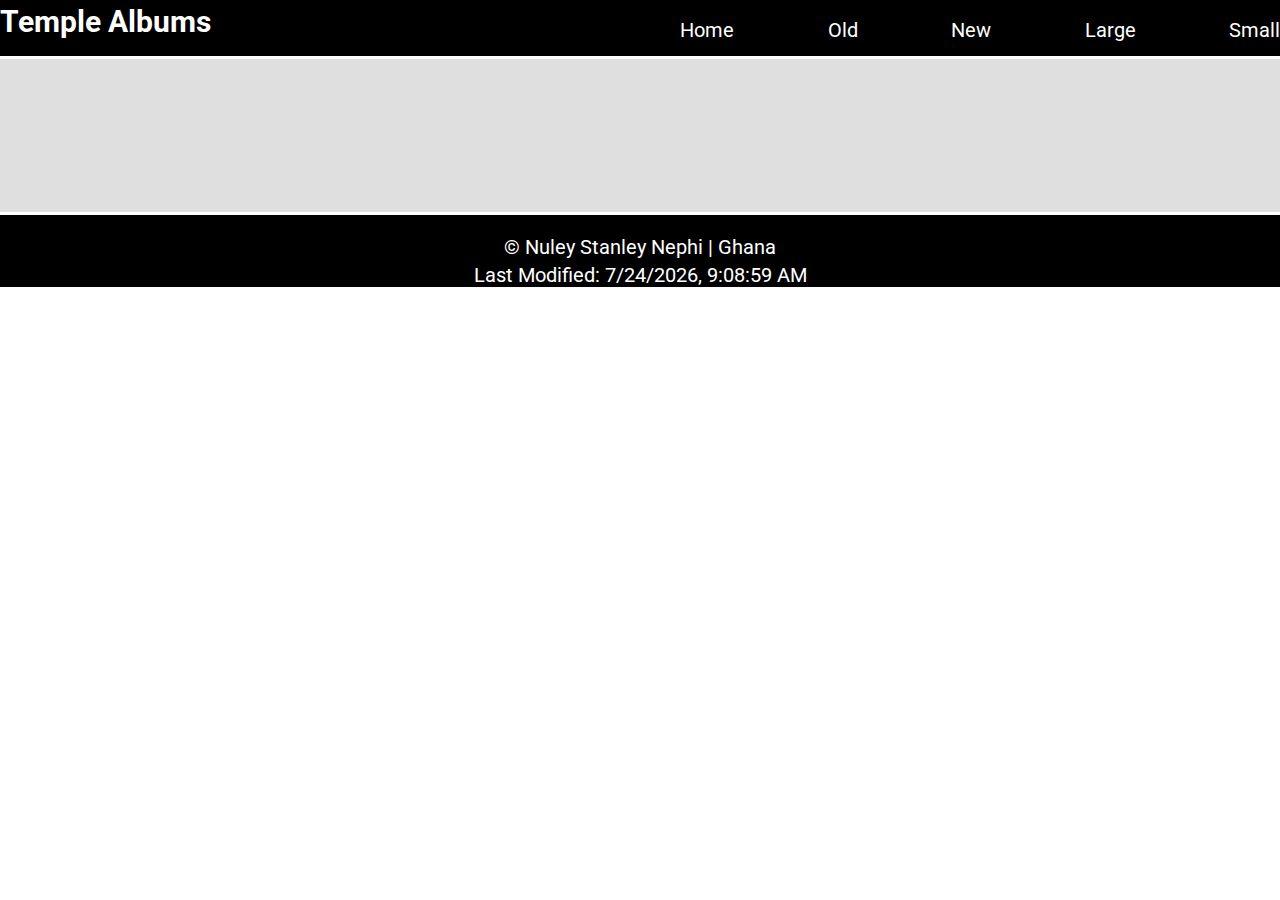
==== temples.html @ 4df99f0f "change of directories" ====
<!DOCTYPE html>
<html lang="en">
  <head>
    <meta charset="UTF-8" />
    <meta name="viewport" content="width=device-width, initial-scale=1.0" />
    <meta name="description" content="" />
    <meta name="author" content="" />
    <link rel="preconnect" href="https://fonts.googleapis.com" />
    <link rel="preconnect" href="https://fonts.gstatic.com" crossorigin />
    <link
      href="https://fonts.googleapis.com/css2?family=Roboto:ital,wght@0,100;0,300;0,400;0,500;0,700;0,900;1,100;1,300;1,400;1,500;1,700;1,900&display=swap"
      rel="stylesheet"
    />
    <link rel="stylesheet" href="./week02/styles/temple.css" />
    <link rel="stylesheet" href="./week02/styles/temple-large.css" />
    <script defer src="./week02/scripts/temple.js"></script>
    <title>temple around the globe</title>
  </head>
  <body>
    <header>
      <h1>temple albums</h1>
      <div class="controls">
        <div class="buttons">
          <div class="row">
            <input type="checkbox" id="hamburger" />
            <label for="hamburger" class="hamburger">
              <span class="line"></span>
              <span class="line"></span>
              <span class="line"></span>
            </label>
          </div>
        </div>
        <nav>
          <ul class="navigation">
            <li><a href="./temple.html">Home</a></li>
            <li><a href="#aboutme">old</a></li>
            <li><a href="#packages">new</a></li>
            <li><a href="#booking">large</a></li>
            <li><a href="#booking">small</a></li>
          </ul>
        </nav>
      </div>
    </header>
    <main>
      <figure>
        <img src="./templeimages/accraghanatemple.jpg" alt="" />
        <figcaption>accra ghana temple</figcaption>
      </figure>
      <figure>
        <img src="./templeimages/arequipa peru temple.jpeg" alt="" />
        <figcaption>arequipa peru temple</figcaption>
      </figure>
      <figure>
        <img src="./templeimages/bogotacolumbiatemple.jpg" alt="" />
        <figcaption>bogota columbia temple</figcaption>
      </figure>
      <figure>
        <img src="./templeimages/boiseidahotemplw.jpg" alt="" />
        <figcaption>boise idaho temple</figcaption>
      </figure>
      <figure>
        <img src="./templeimages/brighamcityutahtemplw.jpg" alt="" />
        <figcaption>brigham city utah temple</figcaption>
      </figure>
      <figure>
        <img src="./templeimages/buenosairiesargentinatemple.jpg" alt="" />
        <figcaption>buenosairies argentina temple</figcaption>
      </figure>
      <figure>
        <img src="./templeimages/CedarCity.jpg" alt="" />
        <figcaption>cedar city temple</figcaption>
      </figure>
      <figure>
        <img src="./templeimages/ChicagoTemple.jpg" alt="" />
        <figcaption>chicago temple</figcaption>
      </figure>
      <figure>
        <img src="./templeimages/durbansouthafricatemple.jpg" alt="" />
        <figcaption>durban south africa temple</figcaption>
      </figure>
    </main>
    <footer>
      <p>&copy; nuley stanley nephi | ghana</p>
      <span id="lastmodified"></span>
    </footer>
  </body>
</html>
---- week02/styles/temple.css ----
body {
    margin: -22px auto;
}


header {
    width: 100%;
    color: white;
    font-family: Roboto;
    background-color: black;
    text-transform: capitalize;
    font-size: 15px;

    h1 {
        text-align: center;
    }


    .line {
        display: block;
        width: 30px;
        height: 5px;
        background-color: black;
        margin-bottom: 2px;
        transition: 0.5s;
    }

    input#hamburger {
        display: none;
    }

    #hamburger:checked+.hamburger .line:nth-child(1) {
        transform: translateY(12px) rotate(-45deg);
    }

    #hamburger:checked+.hamburger .line:nth-child(2) {
        opacity: 0;
    }

    #hamburger:checked+.hamburger .line:nth-child(3) {
        transform: translateY(-4px) rotate(45deg);
    }

    .buttons {
        position: fixed;
        z-index: 40;
        background-color: white;
        height: 40px;
        width: 45px;
        border-radius: 50%;
        box-shadow: 0 4px 8px 0 rgba(0, 0, 0, 0.2);
        display: flex;
        justify-content: center;
        align-items: center;
    }

    .navigation {
        display: flex;
        flex-direction: column;
        justify-content: space-between;
        align-items: start;
        list-style: none;


        a {
            display: none;
            font-size: 30px;
            text-decoration: none;

        }
    }




    .open {
        position: fixed;
        top: -23px;
        right: 79px;
        height: 98%;
        width: 63%;
        padding: 10px;
        background-color: black;
        transition: 0.5s;
        z-index: 30;

        a {
            display: flex;
            gap: -40%;
            color: white;
            text-align: center;
            align-items: center;
            justify-content: center;
            text-transform: capitalize;
            border-top: 3px solid white;
            border-bottom: 3px solid white;
            padding: 3px 0;

        }
    }
}

main {
    font-family: Roboto;

    text-transform: capitalize;

    img {
        max-width: 400px;
        width: 100%;
    }
}


footer {
    display: flex;
    flex-direction: column;
    justify-content: center;
    align-items: center;
    text-transform: capitalize;
    color: white;
    font-family: Roboto;
    font-size: 20px;
    background-color: black;

    span {
        margin-top: -1rem;
    }
}
---- week02/styles/temple-large.css ----
@media screen and (min-width:750px) {

    body {
        margin: 0;
    }

    header {
        display: grid;
        grid-template-columns: repeat(2, 1fr);
        color: white;
        font-family: Roboto;
        background-color: black;
        height: 3.5rem;
        text-transform: capitalize;
        justify-content: center;
        align-items: center;

        h1 {
            justify-self: start;
            align-items: self-start;
            margin-top: 4px;
            text-transform: capitalize;
        }

        .buttons {
            display: none;
        }

        .navigation {
            display: flex;
            flex-direction: row;
            justify-content: space-between;
            align-items: center;

            a {
                display: block;
                font-size: 20px;
                color: white;
                font-family: Roboto;
            }

        }
    }

    main {
        height: fit-content;
        background-color: rgb(224, 223, 223);
        justify-self: center;
        align-self: center;
        max-width: 100rem;
        margin: 1rem auto;
        display: grid;
        grid-template-columns: repeat(auto-fit, minmax(400px, 1fr));
        justify-content: center;
        align-items: center;
        margin: 3px 10px;


        img {
            max-width: 640px;
            width: 350px;
        }

        figcaption {
            display: none;
        }

        figure:hover {
            figcaption {
                display: block;
                position: absolute;
                text-transform: capitalize;
                font-size: 20px;
            }
        }

        figure {
            border-radius: 50%;
        }
    }


    footer {
        display: flex;
        flex-direction: column;
        justify-content: center;
        align-items: center;
        text-transform: capitalize;
        color: white;
        font-family: Roboto;
        font-size: 20px;
        background-color: black;

        span {
            margin-top: -1rem;
        }
    }
}
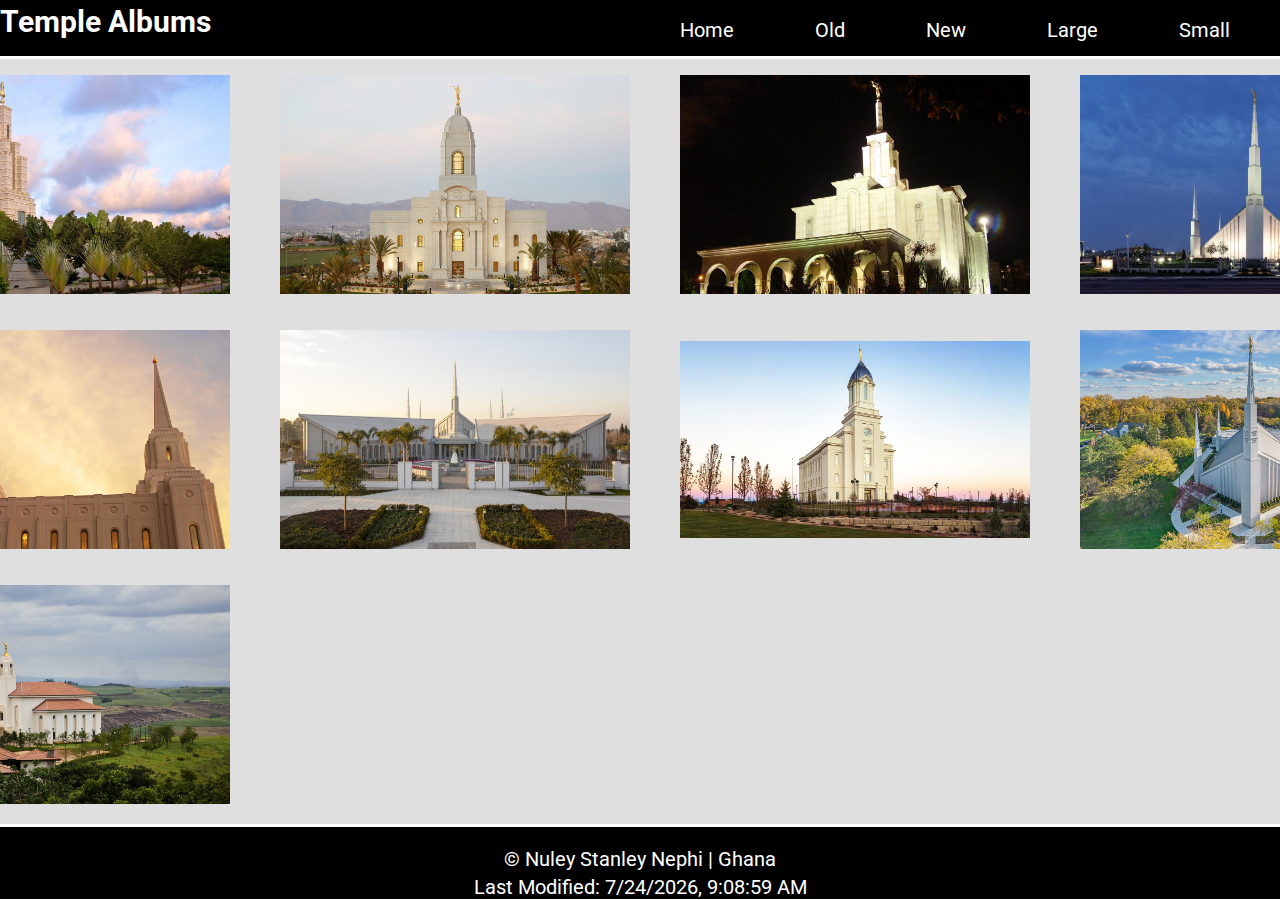
==== commit f48cb9db: "final updates to" ====
--- a/temples.html
+++ b/temples.html
@@ -11,9 +11,9 @@
       href="https://fonts.googleapis.com/css2?family=Roboto:ital,wght@0,100;0,300;0,400;0,500;0,700;0,900;1,100;1,300;1,400;1,500;1,700;1,900&display=swap"
       rel="stylesheet"
     />
-    <link rel="stylesheet" href="./week02/styles/temple.css" />
-    <link rel="stylesheet" href="./week02/styles/temple-large.css" />
-    <script defer src="./week02/scripts/temple.js"></script>
+    <link rel="stylesheet" href="./styles/temple.css" />
+    <link rel="stylesheet" href="./styles/temple-large.css" />
+    <script defer src="./scripts/temple.js"></script>
     <title>temple around the globe</title>
   </head>
   <body>
@@ -43,39 +43,39 @@
     </header>
     <main>
       <figure>
-        <img src="./templeimages/accraghanatemple.jpg" alt="" />
+        <img src="images/templeimages/accraghanatemple.jpg" alt="" />
         <figcaption>accra ghana temple</figcaption>
       </figure>
       <figure>
-        <img src="./templeimages/arequipa peru temple.jpeg" alt="" />
+        <img src="images/templeimages/arequipa peru temple.jpeg" alt="" />
         <figcaption>arequipa peru temple</figcaption>
       </figure>
       <figure>
-        <img src="./templeimages/bogotacolumbiatemple.jpg" alt="" />
+        <img src="images/templeimages/bogotacolumbiatemple.jpg" alt="" />
         <figcaption>bogota columbia temple</figcaption>
       </figure>
       <figure>
-        <img src="./templeimages/boiseidahotemplw.jpg" alt="" />
+        <img src="images/templeimages/boiseidahotemplw.jpg" alt="" />
         <figcaption>boise idaho temple</figcaption>
       </figure>
       <figure>
-        <img src="./templeimages/brighamcityutahtemplw.jpg" alt="" />
+        <img src="images/templeimages/brighamcityutahtemplw.jpg" alt="" />
         <figcaption>brigham city utah temple</figcaption>
       </figure>
       <figure>
-        <img src="./templeimages/buenosairiesargentinatemple.jpg" alt="" />
+        <img src="images/templeimages/buenosairiesargentinatemple.jpg" alt="" />
         <figcaption>buenosairies argentina temple</figcaption>
       </figure>
       <figure>
-        <img src="./templeimages/CedarCity.jpg" alt="" />
+        <img src="images/templeimages/CedarCity.jpg" alt="" />
         <figcaption>cedar city temple</figcaption>
       </figure>
       <figure>
-        <img src="./templeimages/ChicagoTemple.jpg" alt="" />
+        <img src="images/templeimages/ChicagoTemple.jpg" alt="" />
         <figcaption>chicago temple</figcaption>
       </figure>
       <figure>
-        <img src="./templeimages/durbansouthafricatemple.jpg" alt="" />
+        <img src="images/templeimages/durbansouthafricatemple.jpg" alt="" />
         <figcaption>durban south africa temple</figcaption>
       </figure>
     </main>
--- a/styles/temple.css
+++ b/styles/temple.css
@@ -0,0 +1,129 @@
+body {
+    margin: -22px auto;
+}
+
+
+header {
+    width: 100%;
+    color: white;
+    font-family: Roboto;
+    background-color: black;
+    text-transform: capitalize;
+    font-size: 15px;
+
+    h1 {
+        text-align: center;
+    }
+
+
+    .line {
+        display: block;
+        width: 30px;
+        height: 5px;
+        background-color: black;
+        margin-bottom: 2px;
+        transition: 0.5s;
+    }
+
+    input#hamburger {
+        display: none;
+    }
+
+    #hamburger:checked+.hamburger .line:nth-child(1) {
+        transform: translateY(12px) rotate(-45deg);
+    }
+
+    #hamburger:checked+.hamburger .line:nth-child(2) {
+        opacity: 0;
+    }
+
+    #hamburger:checked+.hamburger .line:nth-child(3) {
+        transform: translateY(-4px) rotate(45deg);
+    }
+
+    .buttons {
+        position: fixed;
+        z-index: 40;
+        background-color: white;
+        height: 40px;
+        width: 45px;
+        border-radius: 50%;
+        box-shadow: 0 4px 8px 0 rgba(0, 0, 0, 0.2);
+        display: flex;
+        justify-content: center;
+        align-items: center;
+    }
+
+    .navigation {
+        display: flex;
+        flex-direction: column;
+        justify-content: space-between;
+        align-items: start;
+        list-style: none;
+
+
+        a {
+            display: none;
+            font-size: 30px;
+            text-decoration: none;
+
+        }
+    }
+
+
+
+
+    .open {
+        position: fixed;
+        top: -23px;
+        right: 49px;
+        height: 98%;
+        width: 73%;
+        padding: 10px;
+        background-color: black;
+        transition: 0.5s;
+        z-index: 30;
+
+        a {
+            display: flex;
+            gap: -40%;
+            color: white;
+            text-align: center;
+            align-items: center;
+            justify-content: center;
+            text-transform: capitalize;
+            border-top: 3px solid white;
+            border-bottom: 3px solid white;
+            padding: 3px 0;
+
+        }
+    }
+}
+
+main {
+    font-family: Roboto;
+
+    text-transform: capitalize;
+
+    img {
+        max-width: 400px;
+        width: 100%;
+    }
+}
+
+
+footer {
+    display: flex;
+    flex-direction: column;
+    justify-content: center;
+    align-items: center;
+    text-transform: capitalize;
+    color: white;
+    font-family: Roboto;
+    font-size: 20px;
+    background-color: black;
+
+    span {
+        margin-top: -1rem;
+    }
+}--- a/styles/temple-large.css
+++ b/styles/temple-large.css
@@ -0,0 +1,104 @@
+@media screen and (min-width:750px) {
+
+    body {
+        margin: 0;
+    }
+
+    header {
+        display: grid;
+        grid-template-columns: repeat(2, 1fr);
+        color: white;
+        font-family: Roboto;
+        background-color: black;
+        height: 3.5rem;
+        text-transform: capitalize;
+        justify-content: center;
+        align-items: center;
+
+        h1 {
+            justify-self: start;
+            align-items: self-start;
+            margin-top: 4px;
+            text-transform: capitalize;
+        }
+
+        .buttons {
+            display: none;
+        }
+
+        .navigation {
+            display: flex;
+            flex-direction: row;
+            justify-content: space-between;
+            align-items: center;
+            width: 550px;
+
+            a {
+                display: block;
+                font-size: 20px;
+                color: white;
+                font-family: Roboto;
+            }
+
+
+            a:hover {
+                border-bottom: 3px solid white;
+            }
+
+        }
+    }
+
+    main {
+        height: fit-content;
+        background-color: rgb(224, 223, 223);
+        justify-self: center;
+        align-self: center;
+        max-width: 100rem;
+        margin: 1rem auto;
+        display: grid;
+        grid-template-columns: repeat(auto-fit, minmax(400px, 1fr));
+        justify-content: center;
+        align-items: center;
+        margin: 3px 10px;
+
+
+        img {
+            max-width: 640px;
+            width: 350px;
+        }
+
+        figcaption {
+            display: none;
+        }
+
+        figure:hover {
+            figcaption {
+                display: block;
+                position: absolute;
+                text-transform: capitalize;
+                font-size: 20px;
+            }
+        }
+
+        figure {
+            border-radius: 50%;
+        }
+    }
+
+
+    footer {
+        display: flex;
+        flex-direction: column;
+        justify-content: center;
+        align-items: center;
+        text-transform: capitalize;
+        color: white;
+        font-family: Roboto;
+        font-size: 20px;
+        background-color: black;
+
+        span {
+            margin-top: -1rem;
+        }
+    }
+}